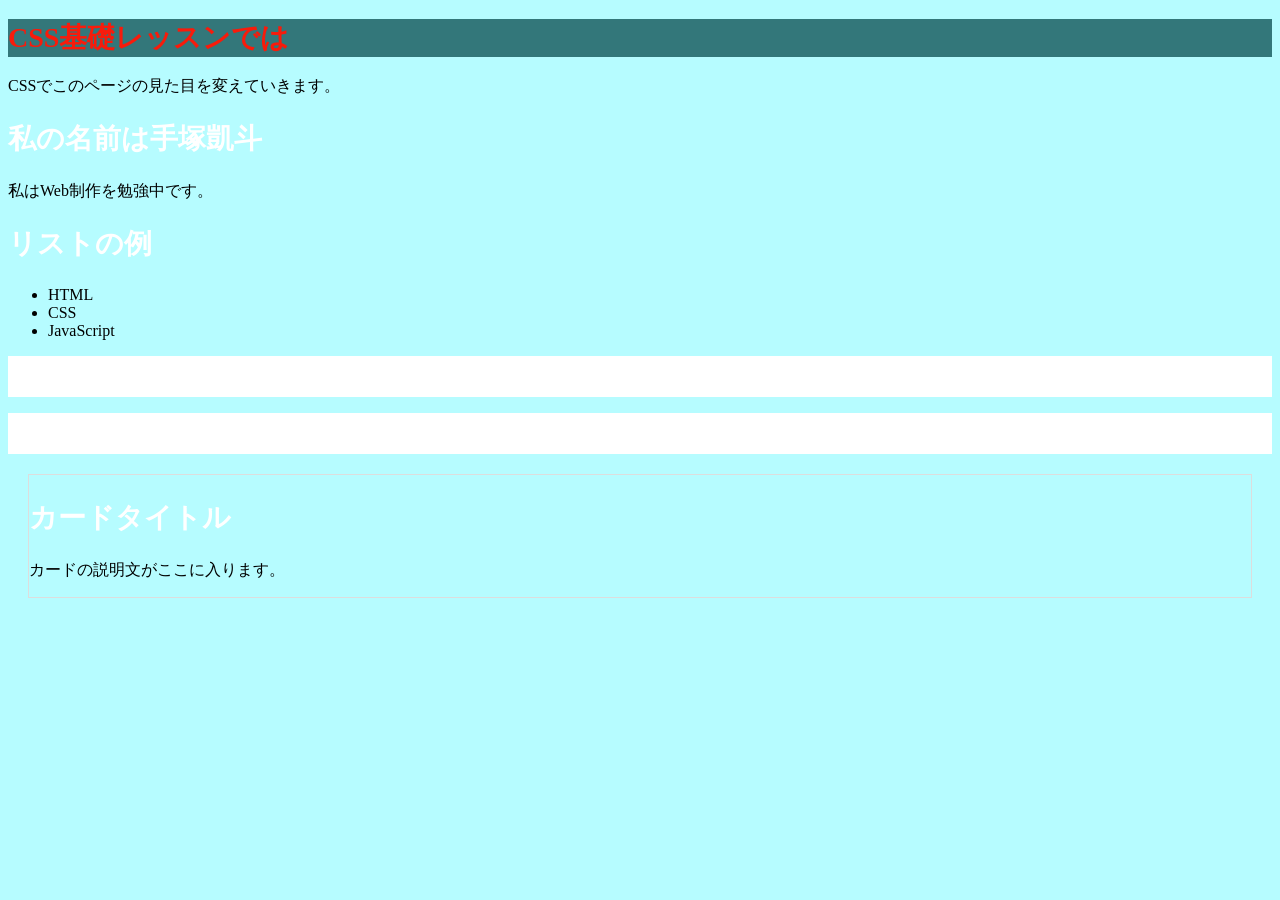
==== exercises/lesson02/index.html @ 08452c7a "字に関する変更" ====
<!doctype html>
<html lang="ja">
  <head>
    <meta charset="UTF-8" />
    <meta name="viewport" content="width=device-width, initial-scale=1.0" />
    <title>CSS基礎レッスン</title>
    <link rel="stylesheet" href="style.css" />
  </head>
  <body>
    <h1>CSS基礎レッスンでは</h1>
    <p>CSSでこのページの見た目を変えていきます。</p>

    <h2>私の名前は手塚凱斗</h2>
    <p>私はWeb制作を勉強中です。</p>

    <h2>リストの例</h2>
    <ul>
      <li>HTML</li>
      <li>CSS</li>
      <li>JavaScript</li>
    </ul>

    <div class="box">ボックスA</div>
    <div class="box">ボックスB</div>

    <div class="card">
      <h2>カードタイトル</h2>
      <p>カードの説明文がここに入ります。</p>
    </div>
  </body>
</html>
---- exercises/lesson02/style.css ----
/* ===== Step 2: 文字の色とサイズ ===== */
/* h1 と p にスタイルを書いてみよう */
h1 {
  color: #f81b0b;
  font-size: 28px;
}
p {
  color: #000000;
  font-size: 16px;
}
h2 {
  color: #ffffff;
  font-size: 28px;
}

/* ===== Step 3: 背景色 ===== */
/* body や h1 に background-color を追加しよう */
body {
  background-color: hsla(182, 100%, 79%, 0.678);
}
h1 {
  background-color: hsl(183, 41%, 34%);
}
/* ===== Step 4: クラスセレクタ ===== */
/* .box にスタイルを書いてみよう */
.box {
  background-color: #ffffff;
  color: rgb(255, 255, 255);
  padding: 16px;
  margin-bottom: 8px;
}

/* ===== Step 5: 余白（margin, padding） ===== */
/* padding と margin を調整しよう */
.box {
  padding: 20px;
  padding: 10px 20px;
}

.box {
  margin-bottom: 16px; /* 下の要素との間隔 */
}

.card {
  margin: 20px; /* 上下左右すべて 20px */
}
/* ===== Step 6: 枠線と角丸 ===== */
/* .card に border と border-radius を追加しよう */
.card {
  border: 1px solid #ddd;
}
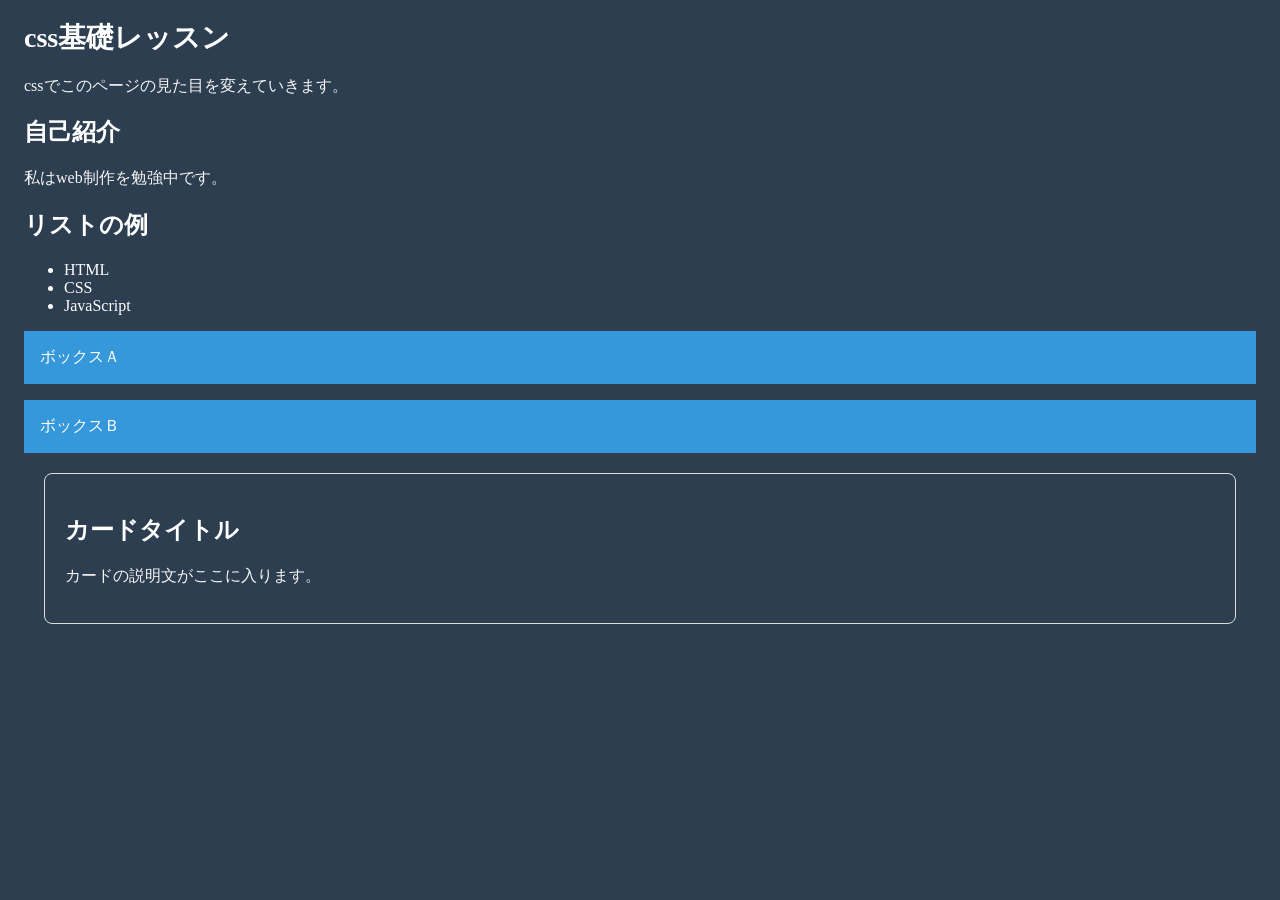
==== commit c5bd2559: "無理" ====
--- a/exercises/lesson02/index.html
+++ b/exercises/lesson02/index.html
@@ -6,26 +6,31 @@
     <title>CSS基礎レッスン</title>
     <link rel="stylesheet" href="style.css" />
   </head>
-  <body>
-    <h1>CSS基礎レッスンでは</h1>
-    <p>CSSでこのページの見た目を変えていきます。</p>
+</html>
 
-    <h2>私の名前は手塚凱斗</h2>
-    <p>私はWeb制作を勉強中です。</p>
+  
+</body>
+<h1>css基礎レッスン</h1>
+<p>cssでこのページの見た目を変えていきます。</p>
 
-    <h2>リストの例</h2>
-    <ul>
-      <li>HTML</li>
-      <li>CSS</li>
-      <li>JavaScript</li>
-    </ul>
+<h2>自己紹介</h2>
+<p>私はweb制作を勉強中です。</p>
 
-    <div class="box">ボックスA</div>
-    <div class="box">ボックスB</div>
+<h2>リストの例</h2>
+<ul>
+<li>HTML</li>
+<li>CSS</li>
+<li>JavaScript</li>
+</ul>
 
-    <div class="card">
-      <h2>カードタイトル</h2>
-      <p>カードの説明文がここに入ります。</p>
-    </div>
-  </body>
-</html>
+<div class="box">ボックスＡ</div>
+<div class="box">ボックスＢ</div>
+
+<div class="card">
+<h2>カードタイトル</h2>
+<p>カードの説明文がここに入ります。</p>
+</div>
+
+
+
+</body>
--- a/exercises/lesson02/style.css
+++ b/exercises/lesson02/style.css
@@ -1,51 +1,47 @@
 /* ===== Step 2: 文字の色とサイズ ===== */
 /* h1 と p にスタイルを書いてみよう */
 h1 {
-  color: #f81b0b;
-  font-size: 28px;
+  color: navy;
 }
-p {
-  color: #000000;
-  font-size: 16px;
-}
-h2 {
+
+h1 {
   color: #ffffff;
   font-size: 28px;
 }
 
-/* ===== Step 3: 背景色 ===== */
-/* body や h1 に background-color を追加しよう */
+p {
+  color: #f7f5f5;
+  font-size: 16px;
+}
+
 body {
-  background-color: hsla(182, 100%, 79%, 0.678);
+  color: white;
+  background-color: #2c3e50;
+  padding: 0%16px;
 }
-h1 {
-  background-color: hsl(183, 41%, 34%);
-}
-/* ===== Step 4: クラスセレクタ ===== */
-/* .box にスタイルを書いてみよう */
+
 .box {
-  background-color: #ffffff;
-  color: rgb(255, 255, 255);
+  background-color: #3498db;
+  color: white;
   padding: 16px;
   margin-bottom: 8px;
 }
 
-/* ===== Step 5: 余白（margin, padding） ===== */
-/* padding と margin を調整しよう */
 .box {
-  padding: 20px;
-  padding: 10px 20px;
-}
-
-.box {
-  margin-bottom: 16px; /* 下の要素との間隔 */
+  margin-bottom: 16px;
 }
 
 .card {
-  margin: 20px; /* 上下左右すべて 20px */
+  margin: 20px;
 }
-/* ===== Step 6: 枠線と角丸 ===== */
-/* .card に border と border-radius を追加しよう */
+
 .card {
   border: 1px solid #ddd;
 }
+
+.card {
+  border: 1px solid #ddd;
+  border-radius: 8px;
+  padding: 20px;
+  margin-bottom: 16px;
+}
